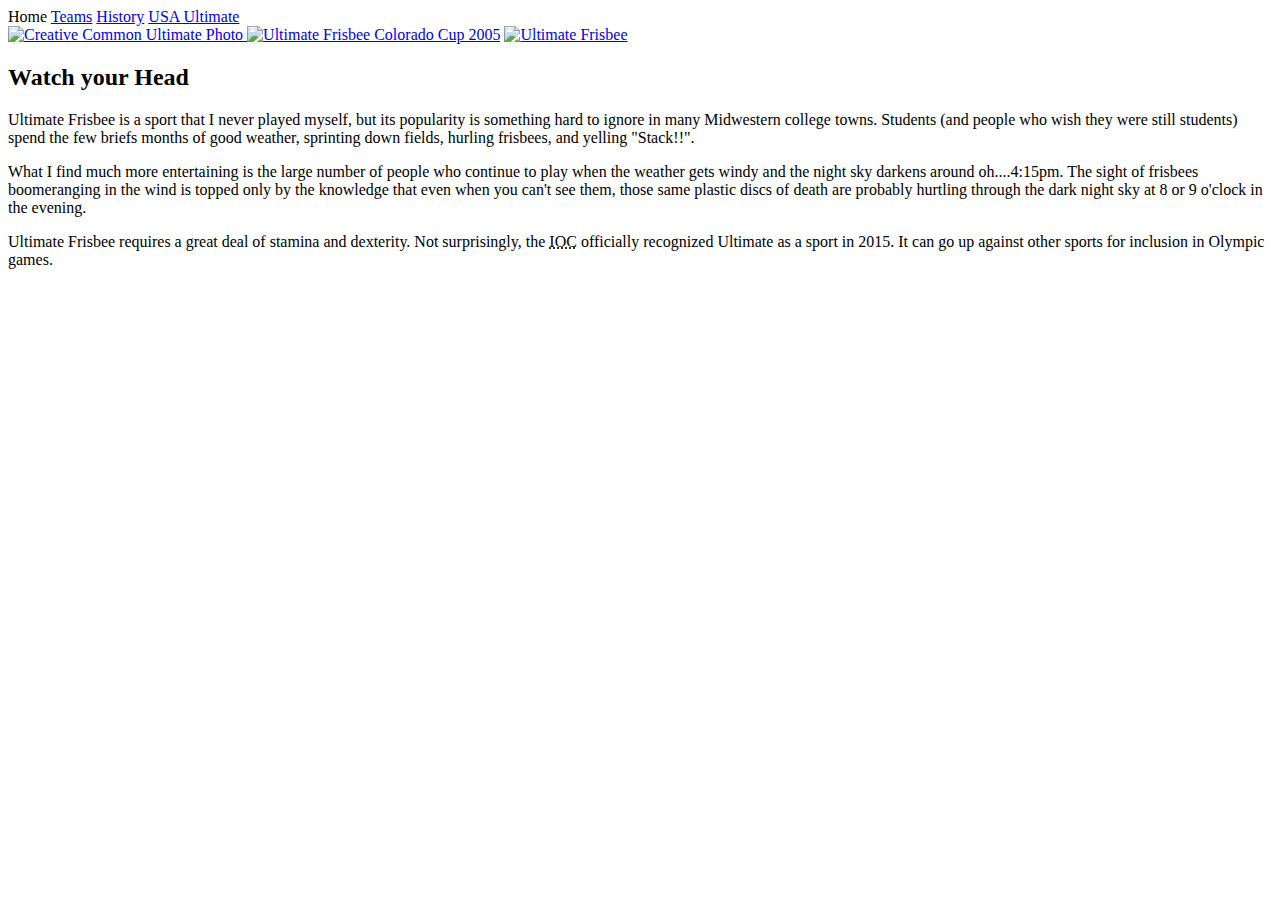
==== index.html @ dbee76b5 "Create index.html" ====
<!DOCTYPE html>
<html lang="en">
<head>
	<meta charset="UTF-8">
	<title>Ultimate Frisbee - Home</title>
	<link rel="stylesheet" href="hw1.css" type="text>
</head>
<body>
	<header>
		<h1>Ultimate Frisbee</h1>
		<nav>
			<a href="index.html" class = "active">Home</a>
			<a href="teams.html">Teams</a>
			<a href="history.html">History</a>
			<a href="http://www.usaultimate.org/index.html" target="_blank">USA Ultimate</a>
		</nav>
	</header>
		<main>
			<aside class = "left">
			<a href="https://commons.wikimedia.org/wiki/File%3AUltimate_Frisbee%2C_Jul_2009_-_17.jpg"><img src="https://upload.wikimedia.org/wikipedia/commons/5/5d/Ultimate_Frisbee%2C_Jul_2009_-_19.jpg" alt="Creative Common Ultimate Photo" title="By Ed Yourdon [CC BY-SA 2.0 (http://creativecommons.org/licenses/by-sa/2.0)], via Wikimedia Commons"/> </a>

			<a href="https://commons.wikimedia.org/wiki/File%3AUltimate_Frisbee_Colorado_Cup_2005.jpg"><img alt="Ultimate Frisbee Colorado Cup 2005" src="https://upload.wikimedia.org/wikipedia/commons/thumb/7/7d/Ultimate_Frisbee_Colorado_Cup_2005.jpg/512px-Ultimate_Frisbee_Colorado_Cup_2005.jpg"/></a>


			<a href="https://www.flickr.com/photos/paradisecoastie/15409853738/" title="Ultimate Frisbee"><img src="https://farm4.staticflickr.com/3948/15409853738_7dbfbfbac7_k.jpg"  alt="Ultimate Frisbee"></a>
		</aside>
			<section class = "right">
				<h2>Watch your Head </h2>
			<p>Ultimate Frisbee is a sport that I never played myself, but its popularity is something hard to ignore in many Midwestern college towns.  Students (and people who wish they were still students) spend the few briefs months of good weather, sprinting down fields, hurling frisbees, and yelling "Stack!!".</p>
			<p>What I find much more entertaining is the large number of people who continue to play when the weather gets windy and the night sky darkens around oh....4:15pm.  The sight of frisbees boomeranging in the wind is topped only by the knowledge that even when you can't see them, those same plastic discs of death are probably hurtling through the dark night sky at 8 or 9 o'clock in the evening.
			</p>
			<p>Ultimate Frisbee requires a great deal of stamina and dexterity.  Not surprisingly, the <abbr title = "International Olympic Committee">IOC</abbr> officially recognized Ultimate as a sport in 2015.   It can go up against other sports for inclusion in  Olympic games.</p>
	</section>
</main>
</body>
</html>
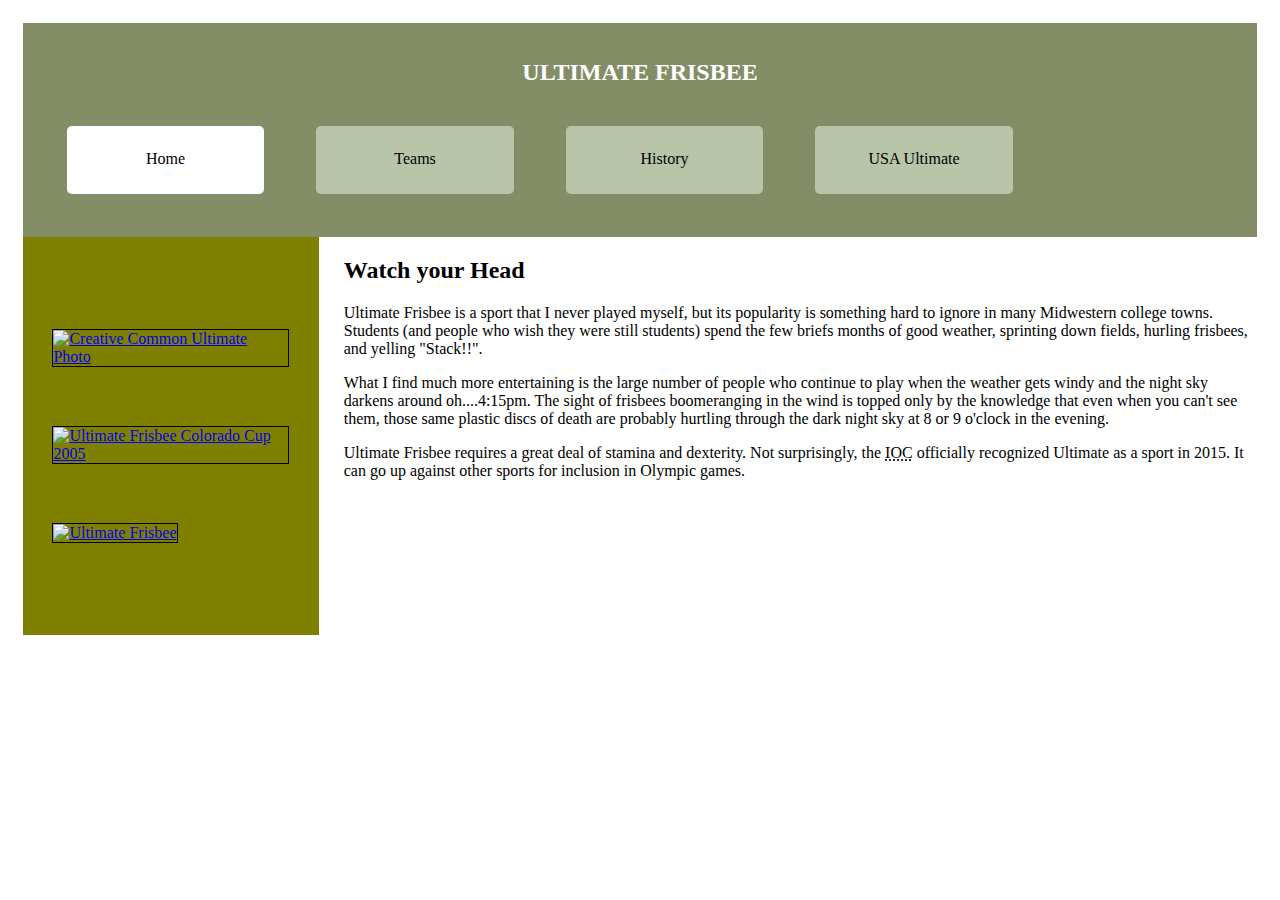
==== commit 53d61ae8: "Update index.html" ====
--- a/index.html
+++ b/index.html
@@ -3,7 +3,7 @@
 <head>
 	<meta charset="UTF-8">
 	<title>Ultimate Frisbee - Home</title>
-	<link rel="stylesheet" href="hw1.css" type="text>
+	<link rel="stylesheet" href="hw1.css">
 </head>
 <body>
 	<header>
--- a/hw1.css
+++ b/hw1.css
@@ -0,0 +1,101 @@
+body {
+	padding: 10px;
+	margin: 1%;
+}
+
+header {
+	background-color: #848E66;
+	background-image: url("../images/flywheel.jpg");
+	background-size:100%;
+	padding:20px;
+}
+
+h1 {
+	text-align: center;
+	color: #FFFFFF;
+	font-size: x-large;
+	text-transform: uppercase;
+}
+
+nav a{
+	display: inline-block;
+	margin: 2%;
+		
+	-webkit-border-radius: 3;
+	-moz-border-radius: 3;
+	-o-border-radius: 3;
+	border-radius: 5px;
+
+	text-decoration: none;
+	padding: 2%;
+
+	color: #000000;
+	text-align: center;
+	vertical-align: middle;
+	background-color: rgba(218,234,213,0.60);
+	width:150px;
+	height: 20px;
+}
+
+.active {
+	background-color: #FFFFFF;
+}
+
+.left {
+	background-color: #808000;
+	width: 24%;
+	float:left;
+	padding: 5% 0;
+}
+
+.right {
+	width:74%;
+	display: inline-block;
+	padding-left: 2%;
+}
+
+.left img {
+	border: solid 1px #000000;
+	width: 80%;
+	margin: 10%;
+}
+table tr td {
+    font-family:inherit;
+    background-color: #DAF7A6;
+    border-color: #ffffff;
+    
+    padding: 10px;
+    color: #000000;
+    opacity: 0.8;
+    border-radius: 7px;
+    
+
+    
+    
+}
+tr  :hover{
+    color: #000000;
+    opacity: 1;
+    
+}
+
+table{
+    padding: 20px 20px;
+}
+
+th  {
+    font-weight: bolder;
+    color: #ffffff;
+    font-size: 18px;
+    background-color: #808000;
+    border-color:#ffffff;
+    
+    padding: 10px;
+    text-align:justify;
+    border-radius: 7px 7px;
+    
+}
+sources a{
+    color: #003399;
+}
+
